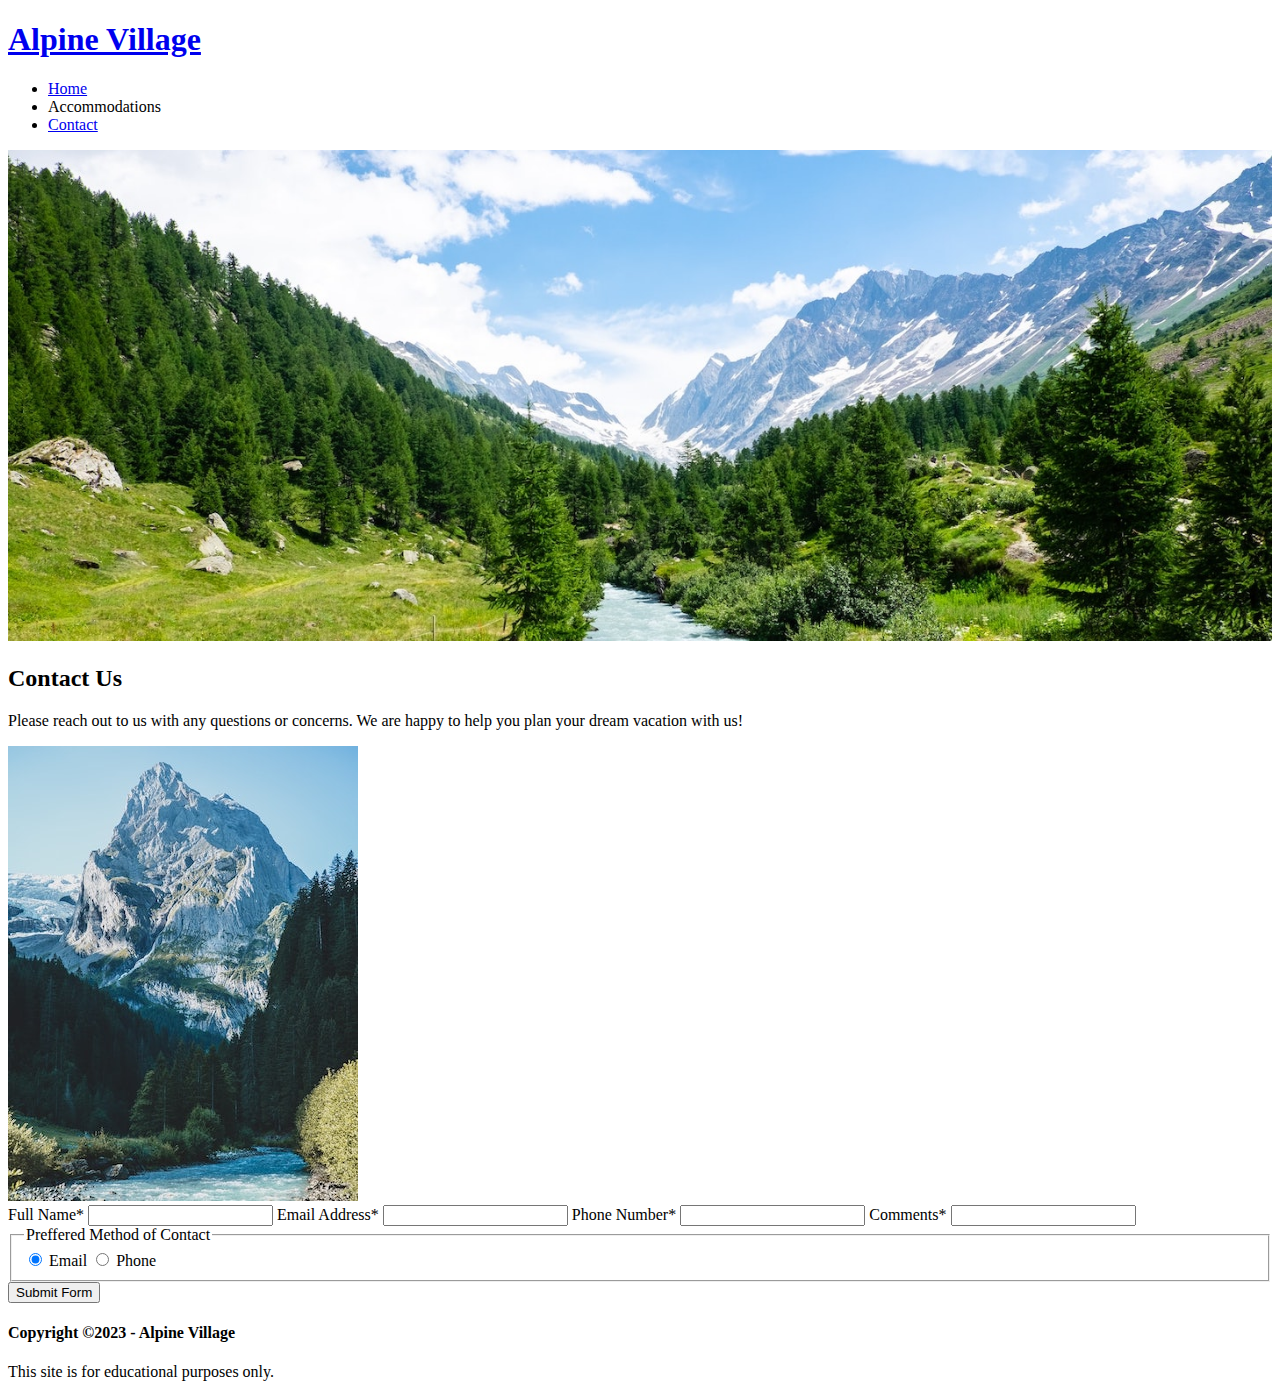
==== contact.html @ cea9dd51 "Add files via upload" ====
<!DOCTYPE html>
<html lang="en">
    <head>
        <meta charset="utf-8">
        <title>Alpine Village | Contact</title>
        <meta name="author" content="Summit Milone">
        <meta name="description" content="contact page">
        
        <link rel="icon" href="favicon_io/favicon.ico" type="image/x-icon">

        <link rel="preconnect" href="https://fonts.googleapis.com">
        <link rel="preconnect" href="https://fonts.gstatic.com" crossorigin>
        <link href="https://fonts.googleapis.com/css2?family=Major+Mono+Display&family=Noto+Sans+NKo+Unjoined:wght@400;500;700&display=swap" rel="stylesheet">

        <link rel="stylesheet" href="styles.css">
    </head>
<body>
    <header>
        <nav>
            <h1><a href=index.html>Alpine Village</a></h1>
            <ul>
            <li><a href="index.html">Home</a></li>
            <li>Accommodations</li>
            <li><a href="contact.html">Contact</a></li>
            </ul>
        </nav>
        <img src="images/swiss-valley.jpg" alt="Swiss Valley landscape with a stream, snowy mountains and trees" width="100%">
    </header>
    <main>
        <section id="contact">
        <h2>Contact Us</h2>
        <p>Please reach out to us with any questions or concerns. We are happy to help you plan your dream vacation with us!</p>
        <img src="images/swiss-peak.jpg" alt="Portrait photo of a snowy mountain top with trees and a stream">
        <form action="/action_page.php" method="GET" target="_blank">
			<label for="my-name">Full Name*</label>
			<input type="text" name="my-name" id="my-name" required>
			
			<label for="email-address">Email Address*</label>
			<input type="email" name="my-email" id="my-email" required>
			
			<label for="my-number">Phone Number*</label>
			<input type="number" name="my-number" id="my-number" required>

            <label for="my-comment">Comments*</label>
			<input type="text" name="my-comment" id="my-comment" required>

            <fieldset>
				<legend>Preffered Method of Contact</legend>
															 
				<input type="radio" name="contact-pref" id="pref-email" checked>
				<label for="pref-email">Email </label>
												 
				<input type="radio" name="contact-pref" id="pref-phone">
				<label for="pref-phone">Phone</label>
			</fieldset>

            <input type="submit" name="my-submit" id="my-submit" value="Submit Form">
        </form>
        </section>
    </main>
    <footer>
        <h4>Copyright &copy;2023 - Alpine Village</h4>
        <p>This site is for educational purposes only.</p>
    </footer>
</body>
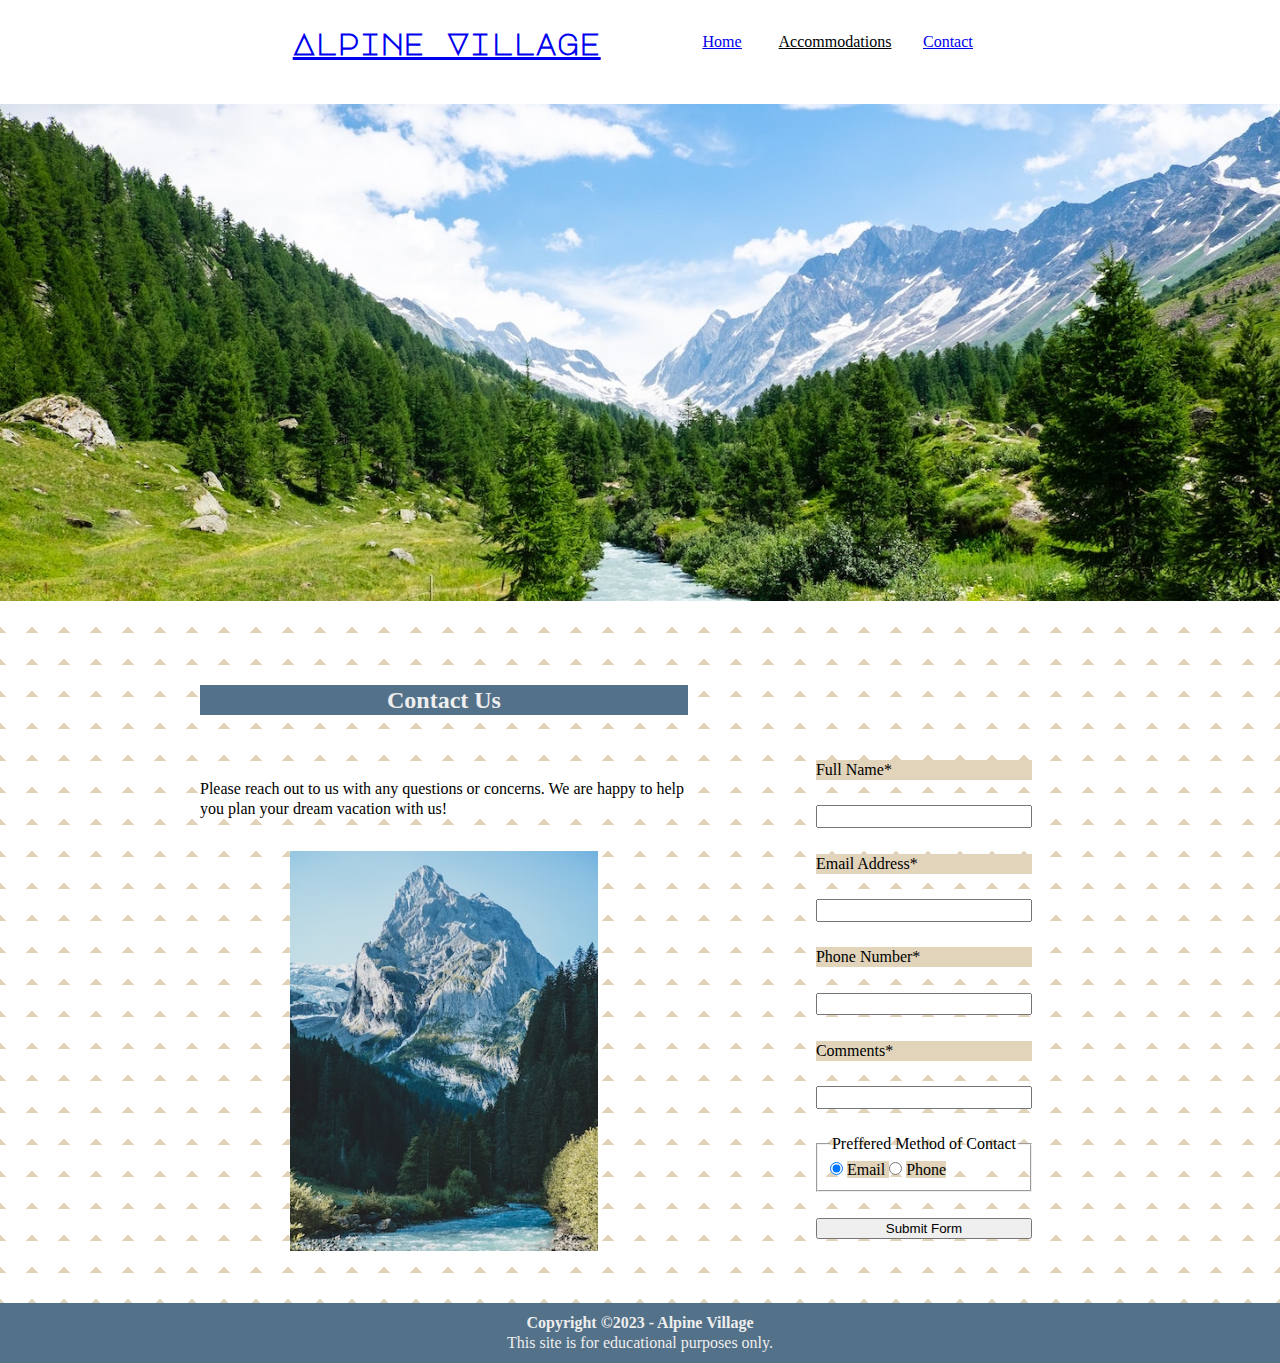
==== commit 8e8ce6a6: "Update contact.html" ====
--- a/contact.html
+++ b/contact.html
@@ -12,7 +12,7 @@
         <link rel="preconnect" href="https://fonts.gstatic.com" crossorigin>
         <link href="https://fonts.googleapis.com/css2?family=Major+Mono+Display&family=Noto+Sans+NKo+Unjoined:wght@400;500;700&display=swap" rel="stylesheet">
 
-        <link rel="stylesheet" href="styles.css">
+        <link rel="stylesheet" href="cssobfuscated.css">
     </head>
 <body>
     <header>
@@ -62,4 +62,4 @@
         <h4>Copyright &copy;2023 - Alpine Village</h4>
         <p>This site is for educational purposes only.</p>
     </footer>
-</body>+</body>
--- a/cssobfuscated.css
+++ b/cssobfuscated.css
@@ -0,0 +1,2 @@
+/* OBFUSCATED BY CSSOBFUSCATOR.COM at 2023/10/07 03:24:25 */
+#one h3,#one,#one p,#one img{display:grid;}header{display:flex;}header h1{margin-left:.260416667in;}#one img{width:25pc;}header h1{margin-bottom:.260416667in;}header h1{margin-right:.260416667in;}header h1{margin-top:.260416667in;}#one img{height:250px;}#one h3,#one,#one img,header{justify-content:center;}#one img{grid-column-start:0;}header{flex-wrap:wrap;}#one img{grid-column-end:1;}#one img,#one h3{grid-row-start:0;}#one{columns:auto auto;}:root{--dk-blue:#537188;}#one img{grid-row-end:2;}header h1{font-size:1.875pc;}#one p,#one h3{grid-column-start:1;}#one p,*{margin-left:0;}#one h3,#one p{grid-column-end:2;}header,#one{gap:1rem;}*,#one p{margin-bottom:0;}#one,#two{padding-left:1rem;}#one{padding-bottom:1rem;}#one{padding-right:1rem;}main{background:linear-gradient(45deg,#e1d4bb 10%,transparent 10%),linear-gradient(135deg,transparent 90%,#e1d4bb 90%);}#one h3{grid-row-end:1;}#two,#one{padding-top:1rem;}header h1{float:left;}*{margin-right:0;}#one,#two{margin-left:6rem;}#one{margin-bottom:1rem;}main{background-size:2em 2em;}*,#one p{margin-top:0;}main{background-color:#fff;}#one{margin-right:6rem;}header h1{text-decoration:none;}#one{margin-top:1rem;}#one p{grid-row-start:1;}#one p,#two img{grid-row-end:2;}#one,main{align-items:center;}#one p{width:100%;}main{opacity:1;}main h2,main p{margin-left:8rem;}#one p{margin-right:1rem;}main h2,nav ul,main p{margin-bottom:2rem;}#two h3,#two p,#two img,#two,nav ul,#contact{display:grid;}main h2,main p{margin-right:8rem;}main p,main h2{margin-top:2rem;}#two img{width:4.166666667in;}main h2{text-align:center;}main{padding-left:2.5pc;}main{padding-bottom:1.25pc;}#two img{height:187.5pt;}main{padding-right:2.5pc;}#two{columns:auto auto;}#two h3,#contact,#two,#two img{justify-content:center;}#two img{grid-column-start:0;}#two img{grid-column-end:1;}#two{padding-bottom:1rem;}#two{padding-right:1rem;}#two h3,#two img{grid-row-start:0;}main{padding-top:1.25pc;}nav ul{font-family:"roboto";}nav ul{list-style-type:none;}#two h3,#two p{grid-column-start:1;}nav ul{grid-template-columns:1fr 1fr 1fr;}#two p,#two h3{grid-column-end:2;}*{line-height:1.25;}main{justify-content:auto;}h1{font-family:"major mono display";}:root{--dk-tan:#cbb279;}#two h3{grid-row-end:1;}nav ul{margin-left:.5rem;}h2,h1,h3{font-weight:bold;}nav ul{margin-right:.5rem;}#two{margin-bottom:1rem;}#two{margin-right:6rem;}#two p{grid-row-start:1;}h2,p,h3{font-family:"Roboto";}#two{margin-top:1rem;}#two{gap:1rem;}nav ul{margin-top:2rem;}#two p{grid-row-end:2;}#two p{width:100%;}#two p,#contact{margin-left:0;}nav ul{text-align:center;}#two{align-items:center;}#contact,#two p{margin-bottom:0;}nav ul{text-decoration:underline;}h3,h2,footer p{background-color:var(--dk-blue);}#two p{margin-right:1rem;}footer,h2,h3{color:var(--lt-gray);}#contact{grid-template-columns:auto auto;}h3,h2{height:22.5pt;}#contact,#two p{margin-top:0;}#contact p,#contact img,#contact h2{grid-column-start:0;}nav ul{cursor:pointer;}#contact{margin-right:0;}#contact img,#contact p,#contact h2{grid-column-end:1;}p{font-weight:normal;}p{font-size:12pt;}p{background-color:white;}img,footer{display:block;}#contact h2{grid-row-start:0;}#contact h2{grid-row-end:1;}#contact p{max-width:fit-content;}label{background-color:var(--lt-tan);}#contact p{text-align:left;}#contact form,#contact p{grid-row-start:1;}#contact{width:80%;}#contact{padding-left:2rem;}*{max-width:90pc;}#contact img{width:fit-content;}#contact{padding-bottom:2rem;}#contact img{height:300pt;}footer{background-color:var(--dk-blue);}#contact img,#contact form{justify-self:center;}#contact{padding-right:2rem;}footer{height:3%;}#contact form{display:grid;}#contact form{grid-column-start:1;}footer{padding-left:.104166667in;}#contact{padding-top:2rem;}footer{padding-bottom:.104166667in;}#contact form{grid-row-end:3;}footer{padding-right:.104166667in;}#contact form{align-items:center;}footer{padding-top:.104166667in;}footer{text-align:center;}:root{--lt-tan:#e1d4bb;}:root{--lt-gray:#eee;}:root{font-family:"Major Mono Display",sans-serif;}:root{font-family:"Roboto";}